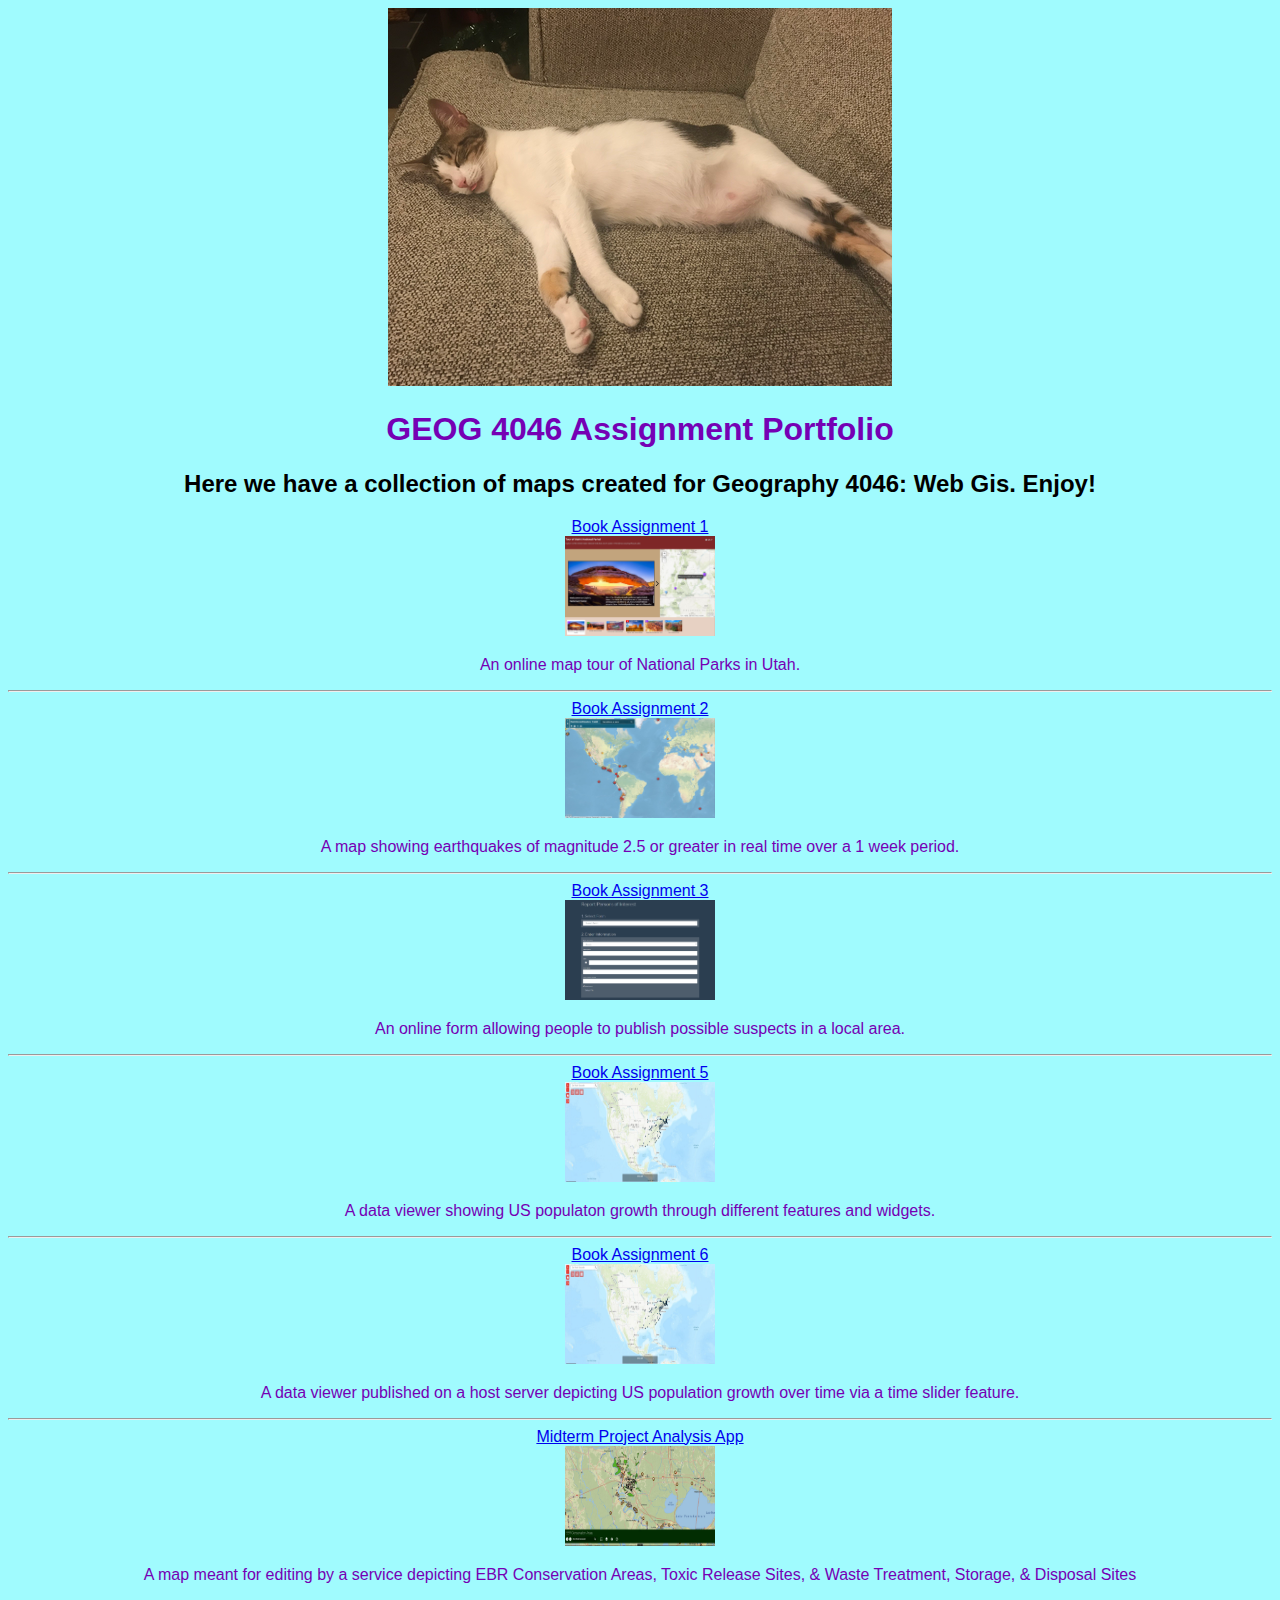
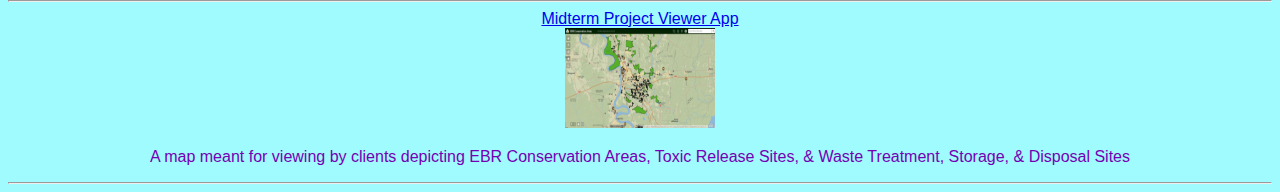
==== index.html @ 70579236 "igjhm" ====
<!DOCTYPE html>
<html>
  <head>
    <meta charset-"utf-8">
    <title>GEOG 4046 Assignment Portfolio</title>
    <link rel="stylesheet" href="css/style.css">
  </head>
  <body>
    <img src="images/webgis-book-assignment-header.PNG" alt="">
      <h1>GEOG 4046 Assignment Portfolio</h1>
    <h2>Here we have a collection of maps created for Geography 4046: Web Gis. Enjoy!</h2>
    <a href="http://arcg.is/2DHACvD">Book Assignment 1</a>
      <div>
        <img class="thumbnail" src="images/webgis-book-assignment-1.PNG" alt="">
      </div>
      <p>An online map tour of National Parks in Utah.</p>
    <hr>
    <a href="https://www.arcgis.com/apps/View/index.html?appid=9d47ede4c8e043a4a61426c5b61c0b88">Book Assignment 2</a>
      <div>
        <img class="thumbnail" src="images/webgis-book-assignment-2.PNG" alt="">
      </div>
      <p>A map showing earthquakes of magnitude 2.5 or greater in real time over a 1 week period.</p>
    <hr>
    <a href="https://jbekka1geog4046.maps.arcgis.com/apps/GeoForm/index.html?appid=f3e2c25dc5ed4898901ded070cd99714">Book Assignment 3</a>
      <div>
        <img class="thumbnail" src="images/webgis-book-assignment-3.PNG" alt="">
      </div>
      <p>An online form allowing people to publish possible suspects in a local area.</p>
    <hr>
    <a href="https://jbekka1geog4046.maps.arcgis.com/apps/webappviewer/index.html?id=f91a4463e7cd4b26956e93162a74a3e5">Book Assignment 5</a>
      <div>
        <img class="thumbnail" src="images/webgis-book-assignment-5.PNG" alt="">
      </div>
      <p>A data viewer showing US populaton growth through different features and widgets.</p>
    <hr>
    <a href="https://jbekka1geog4046.maps.arcgis.com/apps/webappviewer/index.html?id=2db8c646759544fb8c781713bb6219ab">Book Assignment 6</a>
      <div>
        <img class="thumbnail" src="images/webgis-book-assignment-5.PNG" alt="">
      </div>
      <p>A data viewer published on a host server depicting US population growth over time via a time slider feature.</p>
    <hr>
    <a href="https://jhbekkaye.maps.arcgis.com/apps/webappviewer/index.html?id=1faf6182bdd84c21abd8318247e87b5d">Midterm Project Analysis App</a>
      <div>
        <img class="thumbnail" src="images/webgis-midterm-analysis-app.PNG" alt="">
      </div>
      <p>A map meant for editing by a service depicting EBR Conservation Areas, Toxic Release Sites, & Waste Treatment, Storage, & Disposal Sites</p>
    <hr>
    <a href="https://jhbekkaye.maps.arcgis.com/apps/webappviewer/index.html?id=249ecf580ac847d8ad04f395d7229093">Midterm Project Viewer App</a>
      <div>
        <img class="thumbnail" src="images/webgis-midterm-viewer-app.PNG" alt="">
      </div>
      <p>A map meant for viewing by clients depicting EBR Conservation Areas, Toxic Release Sites, & Waste Treatment, Storage, & Disposal Sites</p>
    <hr>
    <script src="js/code-assignment-03.js"></script>
    <script src='js/code-assignment-04.js'></script>
    <script src='js/code-assignment-05.js'></script>
    <script src='js/code-assignment-06a.js'></script>
    <script src='js/code-assignment-07a.js'></script>
    <script src='js/WebGISLibrary07a.js'></script>
    <script src='https://ajax.googleapis.com/ajax/libs/jquery/3.2.1/jquery.min.js'</script>
  </body>
</html>
---- css/style.css ----
body {
  color: #7500B4;
  font-size: 1.0em;
  text-align: center;
  font-family: Arial, sans-serif;
  background-color: #A0FBFE;
}

h2 {
  color: #000000;
}

.thumbnail {
  width: 150px;
  height: 100px;
}
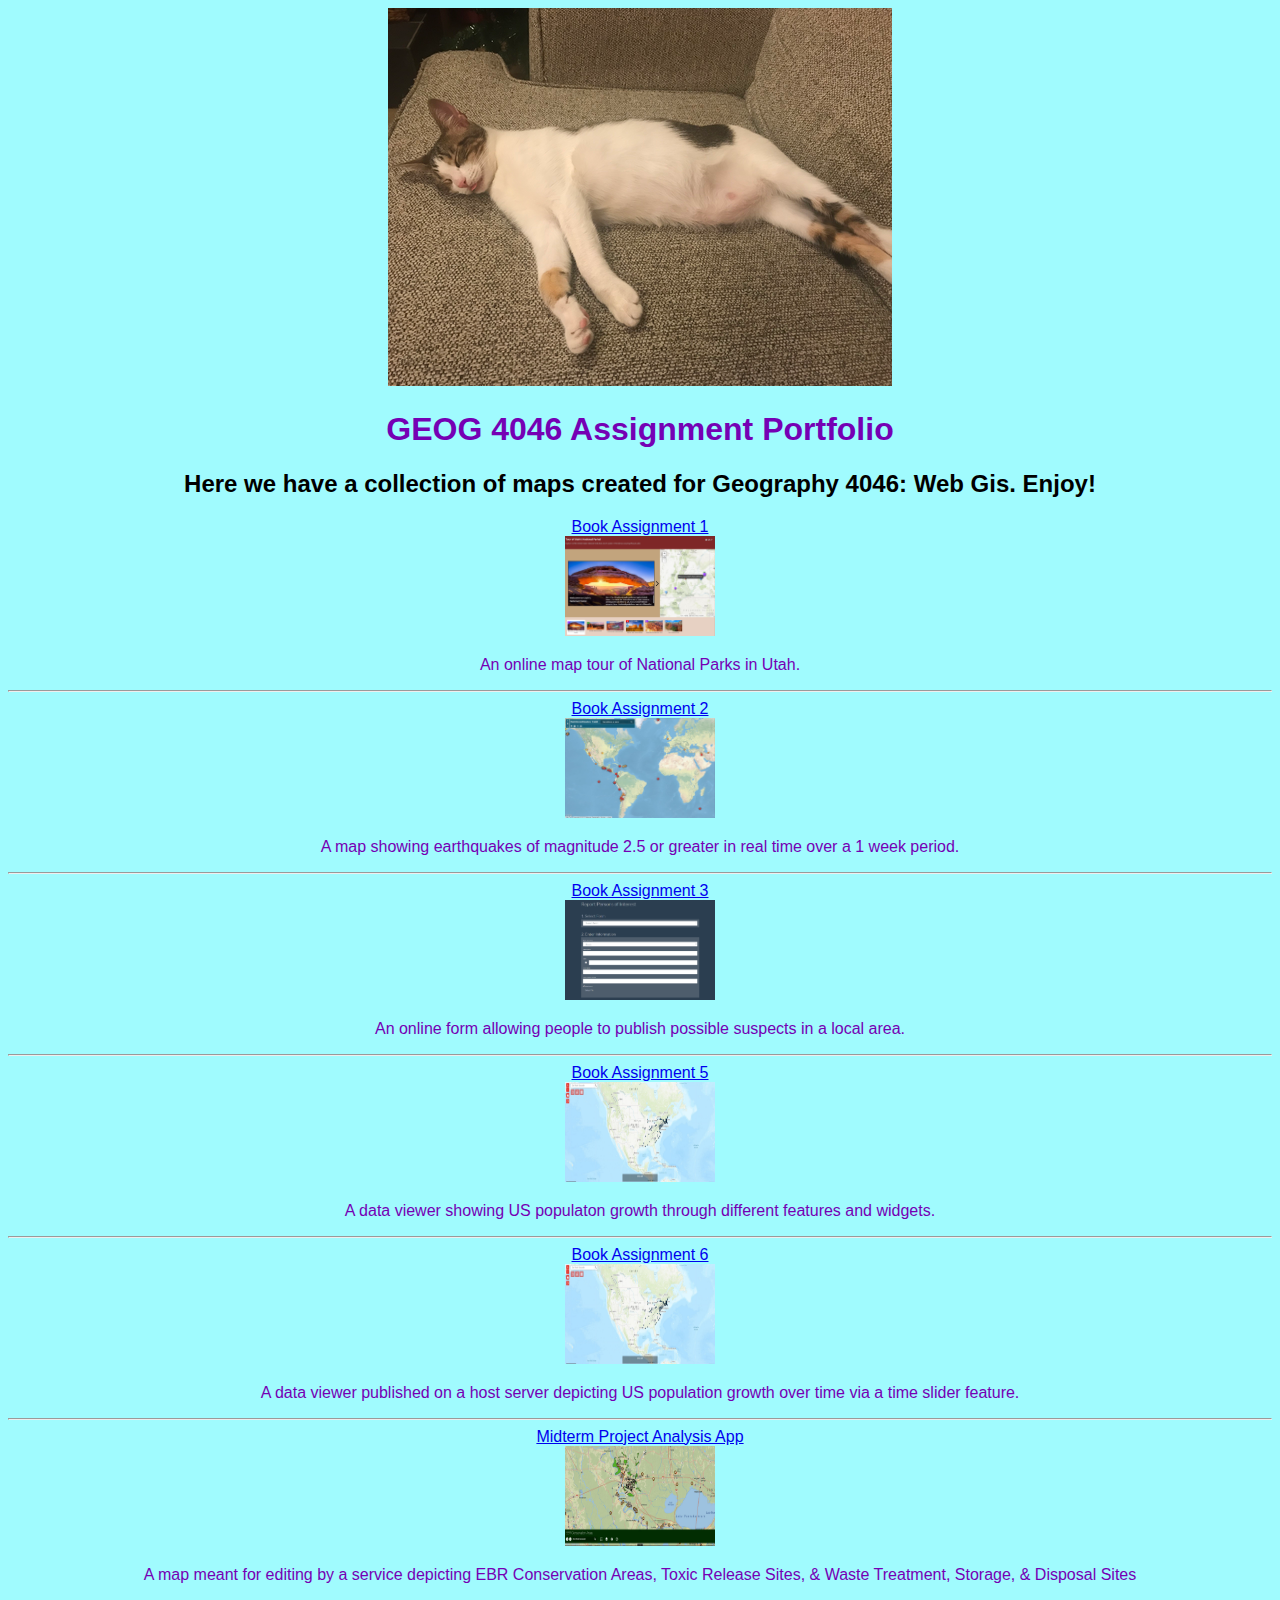
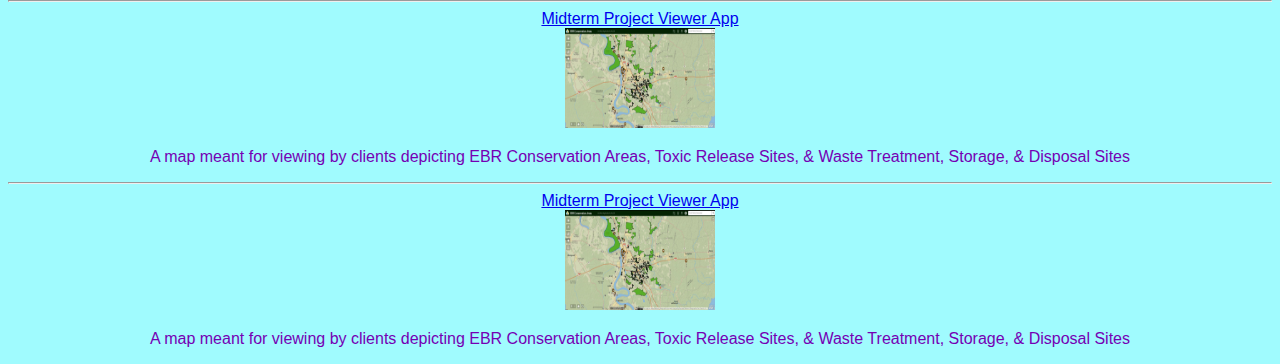
==== commit 41f850bd: "werwerw" ====
--- a/index.html
+++ b/index.html
@@ -1,7 +1,7 @@
 <!DOCTYPE html>
 <html>
   <head>
-    <meta charset-"utf-8">
+    <meta charset-"utf=8">
     <title>GEOG 4046 Assignment Portfolio</title>
     <link rel="stylesheet" href="css/style.css">
   </head>
@@ -51,12 +51,17 @@
       </div>
       <p>A map meant for viewing by clients depicting EBR Conservation Areas, Toxic Release Sites, & Waste Treatment, Storage, & Disposal Sites</p>
     <hr>
+    <a href="https://jhbekkaye.maps.arcgis.com/apps/webappviewer/index.html?id=249ecf580ac847d8ad04f395d7229093">Midterm Project Viewer App</a>
+      <div>
+        <img class="thumbnail" src="images/webgis-midterm-viewer-app.PNG" alt="">
+      </div>
+      <p>A map meant for viewing by clients depicting EBR Conservation Areas, Toxic Release Sites, & Waste Treatment, Storage, & Disposal Sites</p>
+    <script type="text/javascript" src="https://ajax.googleapis.com/ajax/libs/jquery/3.2.1/jquery.min.js"></script>
     <script src="js/code-assignment-03.js"></script>
     <script src='js/code-assignment-04.js'></script>
     <script src='js/code-assignment-05.js'></script>
     <script src='js/code-assignment-06a.js'></script>
     <script src='js/code-assignment-07a.js'></script>
     <script src='js/WebGISLibrary07a.js'></script>
-    <script src='https://ajax.googleapis.com/ajax/libs/jquery/3.2.1/jquery.min.js'</script>
   </body>
 </html>
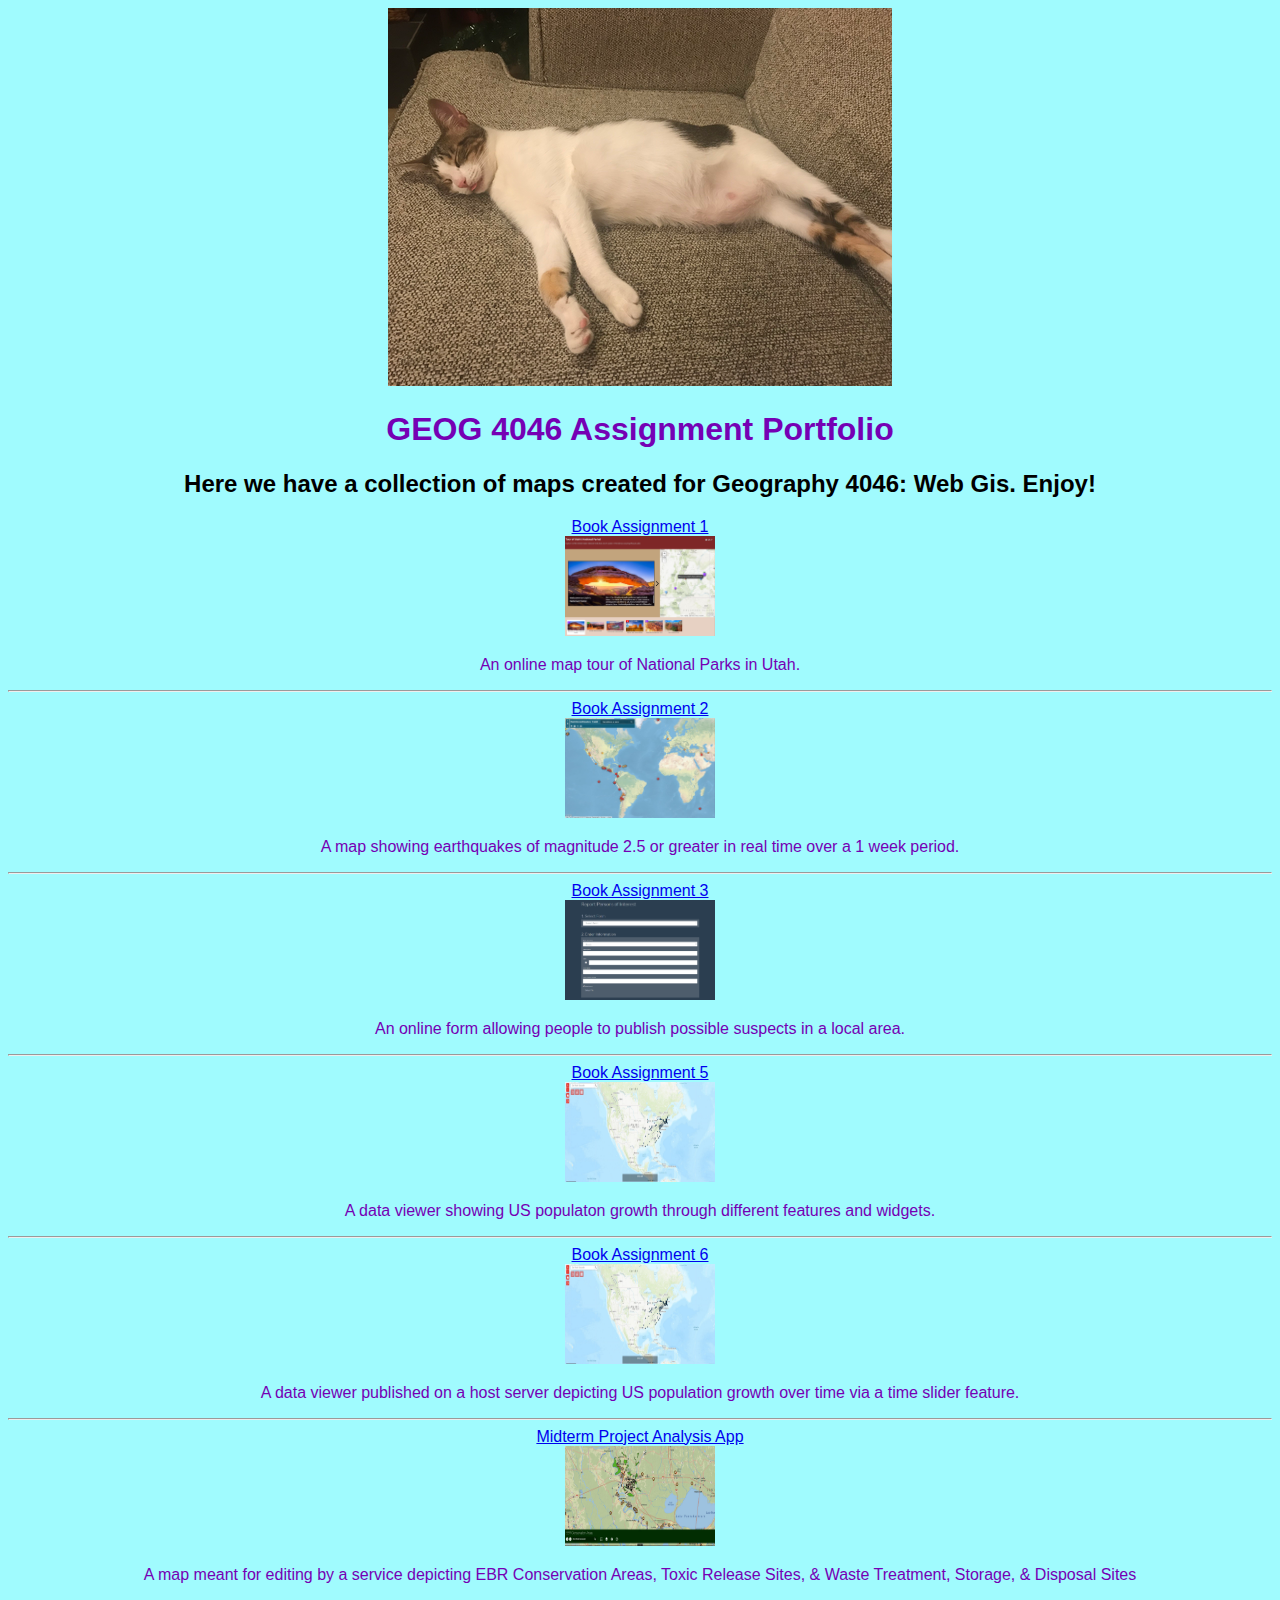
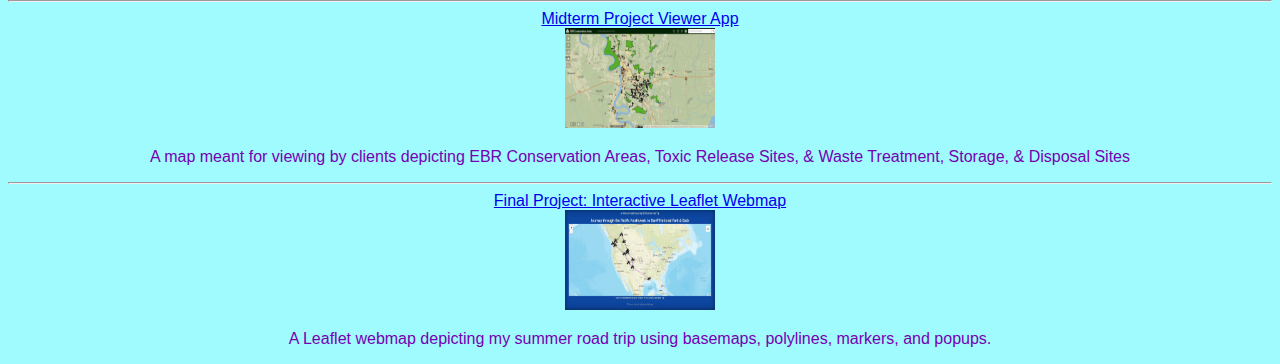
==== commit 04ffe7ba: "5435435" ====
--- a/index.html
+++ b/index.html
@@ -51,11 +51,11 @@
       </div>
       <p>A map meant for viewing by clients depicting EBR Conservation Areas, Toxic Release Sites, & Waste Treatment, Storage, & Disposal Sites</p>
     <hr>
-    <a href="https://jhbekkaye.maps.arcgis.com/apps/webappviewer/index.html?id=249ecf580ac847d8ad04f395d7229093">Midterm Project Viewer App</a>
+    <a href="https://jhbekkaye.maps.arcgis.com/apps/webappviewer/index.html?id=249ecf580ac847d8ad04f395d7229093">Final Project: Interactive Leaflet Webmap</a>
       <div>
-        <img class="thumbnail" src="images/webgis-midterm-viewer-app.PNG" alt="">
+        <img class="thumbnail" src="images/final-project.JPG" alt="">
       </div>
-      <p>A map meant for viewing by clients depicting EBR Conservation Areas, Toxic Release Sites, & Waste Treatment, Storage, & Disposal Sites</p>
+      <p>A Leaflet webmap depicting my summer road trip using basemaps, polylines, markers, and popups.</p>
     <script type="text/javascript" src="https://ajax.googleapis.com/ajax/libs/jquery/3.2.1/jquery.min.js"></script>
     <script src="js/code-assignment-03.js"></script>
     <script src='js/code-assignment-04.js'></script>
